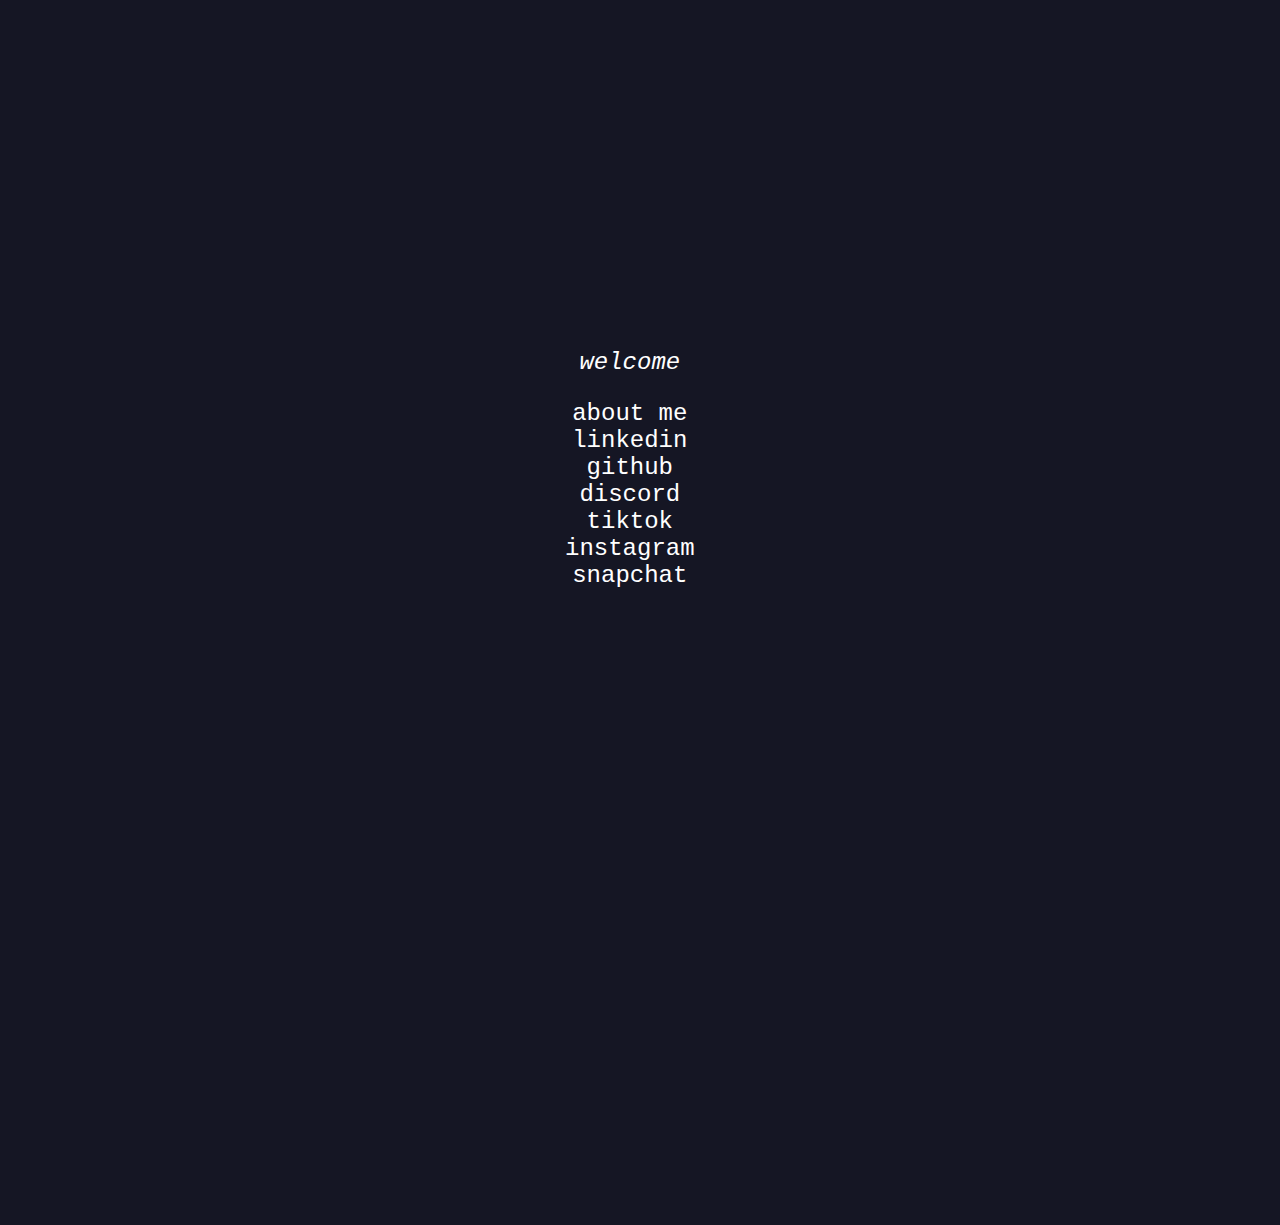
==== index.html @ e771247f "fix" ====
<!DOCTYPE html>
<html>

	<!-- why tf you lookin in here -->
	<!-- wip anyways, not much to see as of yet -->

    <head>
        <title>hi :)</title>
        <link rel="stylesheet" href="stylesheet.css">
		<!-- ignore all this copied code. it's a mess from an early experiment-->
		<script nonce="">
			window.__OVERLAY__ = /overlay/.test(location.pathname)
		</script>
		<script nonce="">
			window.__BILLING_STANDALONE__ = /^\/billing/.test(location.pathname)
		</script>
		<script nonce="">
			window.GLOBAL_ENV = {
				API_ENDPOINT: '//discord.com/api',
				WEBAPP_ENDPOINT: '//discord.com',
				CDN_HOST: 'cdn.discordapp.com',
				ASSET_ENDPOINT: 'https://discord.com',
				MEDIA_PROXY_ENDPOINT: 'https://media.discordapp.net',
				WIDGET_ENDPOINT: '//discord.com/widget',
				INVITE_HOST: 'discord.gg',
				GUILD_TEMPLATE_HOST: 'discord.new',
				GIFT_CODE_HOST: 'discord.gift',
				RELEASE_CHANNEL: 'stable',
				MARKETING_ENDPOINT: '//discord.com',
				BRAINTREE_KEY: 'production_5st77rrc_49pp2rp4phym7387',
				STRIPE_KEY: 'pk_live_CUQtlpQUF0vufWpnpUmQvcdi',
				NETWORKING_ENDPOINT: '//router.discordapp.net',
				RTC_LATENCY_ENDPOINT: '//latency.discord.media/rtc',
				ACTIVITY_APPLICATION_HOST: 'discordsays.com',
				PROJECT_ENV: 'production',
				REMOTE_AUTH_ENDPOINT: '//remote-auth-gateway.discord.gg',
				SENTRY_TAGS: {"buildId":"6b2c76f","buildType":"normal"},
				MIGRATION_SOURCE_ORIGIN: 'https://discordapp.com',
				MIGRATION_DESTINATION_ORIGIN: 'https://discord.com',
				HTML_TIMESTAMP: Date.now(),
				ALGOLIA_KEY: 'aca0d7082e4e63af5ba5917d5e96bed0',
				};
		</script>
		<script nonce=">
			!function(){if(null!=window.WebSocket){var n=function(n){try{var e=localStorage.getItem(n);return null==e?null:JSON.parse(e)}catch(n){return null}},e=n("token"),o=n("gatewayURL");if(e&&o&&!window.__OVERLAY__){var r=null!=window.DiscordNative||null!=window.require?"etf":"json",t=o+"/?encoding="+r+"&v=9&compress=zlib-stream";console.log("[FAST CONNECT] "+t+", encoding: "+r+", version: 9");var a=new WebSocket(t);a.binaryType="arraybuffer";var s=Date.now(),i={open:!1,gateway:t,messages:[]};a.onopen=function(){console.log("[FAST CONNECT] connected in "+(Date.now()-s)+"ms"),i.open=!0},a.onclose=a.onerror=function(){window._ws=null},a.onmessage=function(n){i.messages.push(n)},window._ws={ws:a,state:i}}}}();
		</script>
		<script src="/assets/3c724800ebe6da288708.js" integrity="sha256-NQQYwpPhzzMy47PHyxEx7O/W3lJYYt26qEJ9VYrYbd8= sha512-ML/93j4YvcckWMn/Juj9ErITTAaNU6YvYdWLmW/b2YhCqeKT2+2z5zTTApAE2pJLy87uYDqOOMbtoHb5/sSEUQ=="></script>
		<script src="/assets/c894eb8362be72d509ca.js" integrity="sha256-N8TqOkVay7wzXgHiG8+ONr1RKCPC+v3wAllOFNHVq/0= sha512-LwrsQ6tQwj4NSXzkxEtsDftUScmMDn24qbj2WawKpLMWcWxZ4NWeoQsq7q0AziA2WmbHv/2Q6YQRszQTJLWjgw=="></script>
		<script src="/assets/e7b7db3d23214310c8f8.js" integrity="sha256-V3vND093lv8tDrpKz6v3h2aaHFglbtPcNKHtC7bIuw4= sha512-E+VIlvLDep+J5bzLZN8HaHV9fNoiUhVfA4hDzMxz7kcDdzFMh3qtH8EQVI33m7B+Ne3S+DIfydSdfHeYPDjljA=="></script>
		<script src="/assets/f5e26d5b0ae2a770c3bc.js" integrity="sha256-NCaT2SPnrLRpD1XcEJOazOcFTTj9PhMhP7ypiUp8Ie0= sha512-DP+5L4vFMo5cH4cQWK8idxKVb7/yhuHmuVEiUDCfG1jb1r2Qgzdrh91V/4PYCMeOQyOl8yeuckP+9Ya0wvY8WA=="></script>
		<meta charset="utf-8">
		<meta name="viewport" content="width=device-width, initial-scale=1.0">

		<audio>
			<source src="startup.mp3" type="audio/mpeg" />
		</audio>
		
    </head>	
	
    <body>
        <div align="center" class="fadeIn">
			<p style="color:white"><em>welcome</em></p>
			<a href="wip.html" target="_blank">about me</a><br />
			<a href="https://www.linkedin.com/in/jacob-emmerson-00775a198/" target="_blank">linkedin</a><br />
			<a href="https://github.com/jacobemmerson/" target="_blank">github</a><br />
			<a href="https://discordapp.com/users/218116286520098826/" target="_blank">discord</a><br />
            <a href="https://www.tiktok.com/@jteswag" target="_blank">tiktok</a><br />
            <a href="https://www.instagram.com/jacobtemmerson/" target="_blank">instagram</a><br />
			<a href="https://www.snapchat.com/add/emmerson.jake" target="_blank">snapchat</a><br />
			
        </div>

    </body>
</html>
---- stylesheet.css ----
body {
  height: 100%;
  margin: 0;
  padding: 0;
  font-family: "Monaco", "Courier New", monospace;
  font-size: 24px;
  position:absolute; 
  top: calc((100vh)/2 - 125px); 
  left: calc((100vw)/2 - 75px);
  overflow: hidden;
  background-size: fit;
  background-color:#151624;
}


a:link, a:visited {
  color: white;
  text-decoration: none;
}

a:hover, a:active {
  color: #fff6;
}

.fadeIn {
  display: inline-block;
  animation: fadeIn linear 2s;
  -webkit-animation: fadeIn linear 2s;w
  -moz-animation: fadeIn linear 2s;
  -o-animation: fadeIn linear 2s;
  -ms-animation: fadeIn linear 2s;
}

@keyframes fadeIn {
  0% {opacity:0;}
  100% {opacity:1;}
}

@-moz-keyframes fadeIn {
  0% {opacity:0;}
  100% {opacity:1;}
}

@-webkit-keyframes fadeIn {
  0% {opacity:0;}
  100% {opacity:1;}
}

@-o-keyframes fadeIn {
  0% {opacity:0;}
  100% {opacity:1;}
}

@-ms-keyframes fadeIn {
  0% {opacity:0;}
  100% {opacity:1;}
}
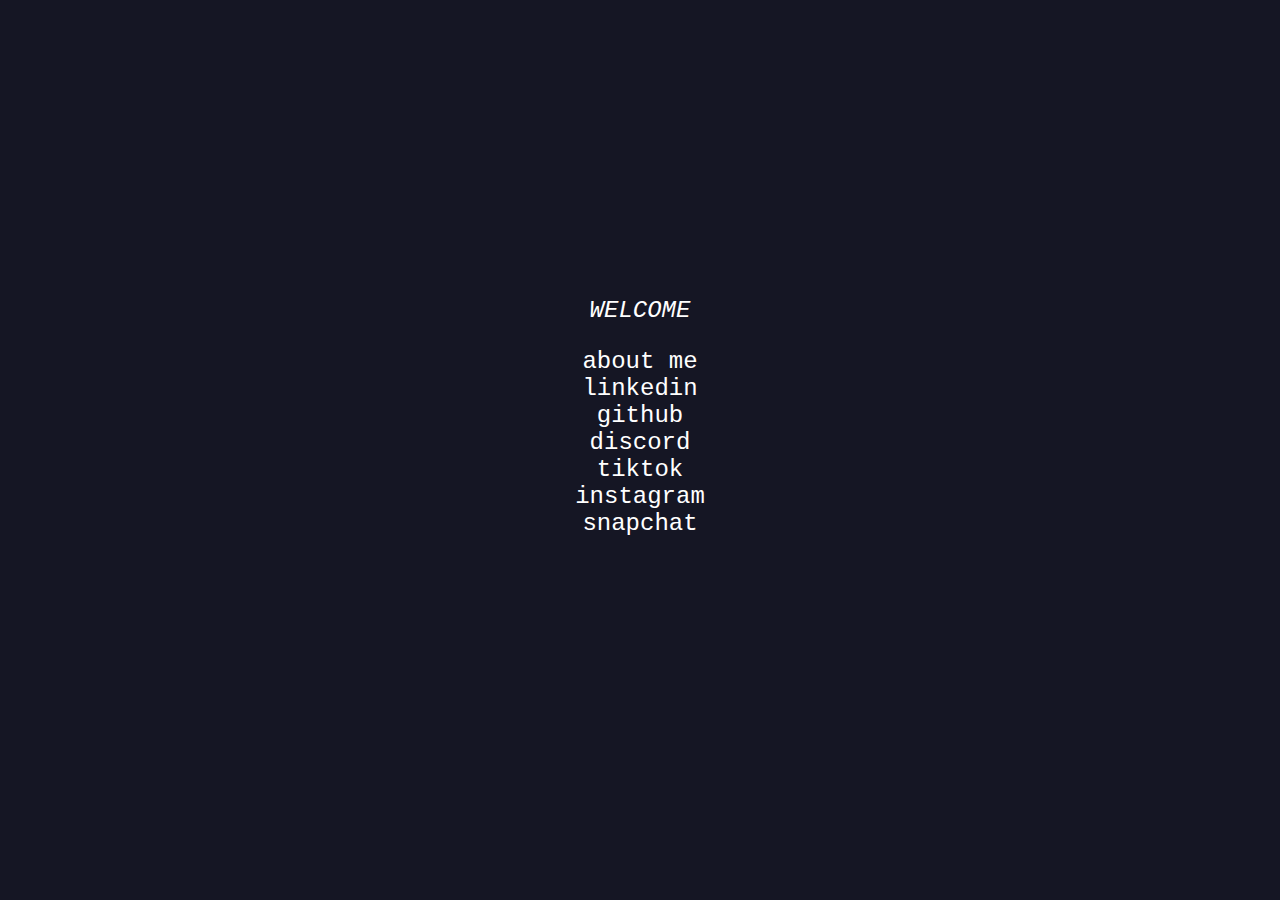
==== commit 76c1d507: "update 9.8.2021" ====
--- a/index.html
+++ b/index.html
@@ -50,24 +50,21 @@
 		<script src="/assets/f5e26d5b0ae2a770c3bc.js" integrity="sha256-NCaT2SPnrLRpD1XcEJOazOcFTTj9PhMhP7ypiUp8Ie0= sha512-DP+5L4vFMo5cH4cQWK8idxKVb7/yhuHmuVEiUDCfG1jb1r2Qgzdrh91V/4PYCMeOQyOl8yeuckP+9Ya0wvY8WA=="></script>
 		<meta charset="utf-8">
 		<meta name="viewport" content="width=device-width, initial-scale=1.0">
-
-		<audio>
-			<source src="startup.mp3" type="audio/mpeg" />
-		</audio>
 		
     </head>	
 	
     <body>
-        <div align="center" class="fadeIn">
-			<p style="color:white"><em>welcome</em></p>
-			<a href="wip.html" target="_blank">about me</a><br />
-			<a href="https://www.linkedin.com/in/jacob-emmerson-00775a198/" target="_blank">linkedin</a><br />
-			<a href="https://github.com/jacobemmerson/" target="_blank">github</a><br />
-			<a href="https://discordapp.com/users/218116286520098826/" target="_blank">discord</a><br />
-            <a href="https://www.tiktok.com/@jteswag" target="_blank">tiktok</a><br />
-            <a href="https://www.instagram.com/jacobtemmerson/" target="_blank">instagram</a><br />
-			<a href="https://www.snapchat.com/add/emmerson.jake" target="_blank">snapchat</a><br />
-			
+        <div class="fadeIn">
+			<div class="container">
+				<p ><em>WELCOME</em></p>
+				<a href="about.html">about me</a><br />
+				<a href="https://www.linkedin.com/in/jacob-emmerson-00775a198/" target="_blank">linkedin</a><br />
+				<a href="https://github.com/jacobemmerson/" target="_blank">github</a><br />
+				<a href="https://discordapp.com/users/218116286520098826/" target="_blank">discord</a><br />
+				<a href="https://www.tiktok.com/@jteswag" target="_blank">tiktok</a><br />
+				<a href="https://www.instagram.com/jacobtemmerson/" target="_blank">instagram</a><br />
+				<a href="https://www.snapchat.com/add/emmerson.jake" target="_blank">snapchat</a><br />
+			</div>
         </div>
 
     </body>
--- a/stylesheet.css
+++ b/stylesheet.css
@@ -1,17 +1,27 @@
 body {
-  height: 100%;
-  margin: 0;
   padding: 0;
   font-family: "Monaco", "Courier New", monospace;
   font-size: 24px;
-  position:absolute; 
-  top: calc((100vh)/2 - 125px); 
-  left: calc((100vw)/2 - 75px);
+  text-align:center;
   overflow: hidden;
   background-size: fit;
   background-color:#151624;
+  color:white;
 }
 
+.container {
+  margin: 0;
+  position: absolute;
+  max-width:960px;
+  top: 45%;
+  left: 50%;
+  -ms-transform: translate(-50%, -50%);
+  transform: translate(-50%, -50%);
+}
+
+p {
+  color:white;
+}
 
 a:link, a:visited {
   color: white;
@@ -24,11 +34,11 @@
 
 .fadeIn {
   display: inline-block;
-  animation: fadeIn linear 2s;
-  -webkit-animation: fadeIn linear 2s;w
-  -moz-animation: fadeIn linear 2s;
-  -o-animation: fadeIn linear 2s;
-  -ms-animation: fadeIn linear 2s;
+  animation: fadeIn linear 2.5s;
+  -webkit-animation: fadeIn linear 2.5s;w
+  -moz-animation: fadeIn linear 2.5s;
+  -o-animation: fadeIn linear 2.5s;
+  -ms-animation: fadeIn linear 2.5s;
 }
 
 @keyframes fadeIn {
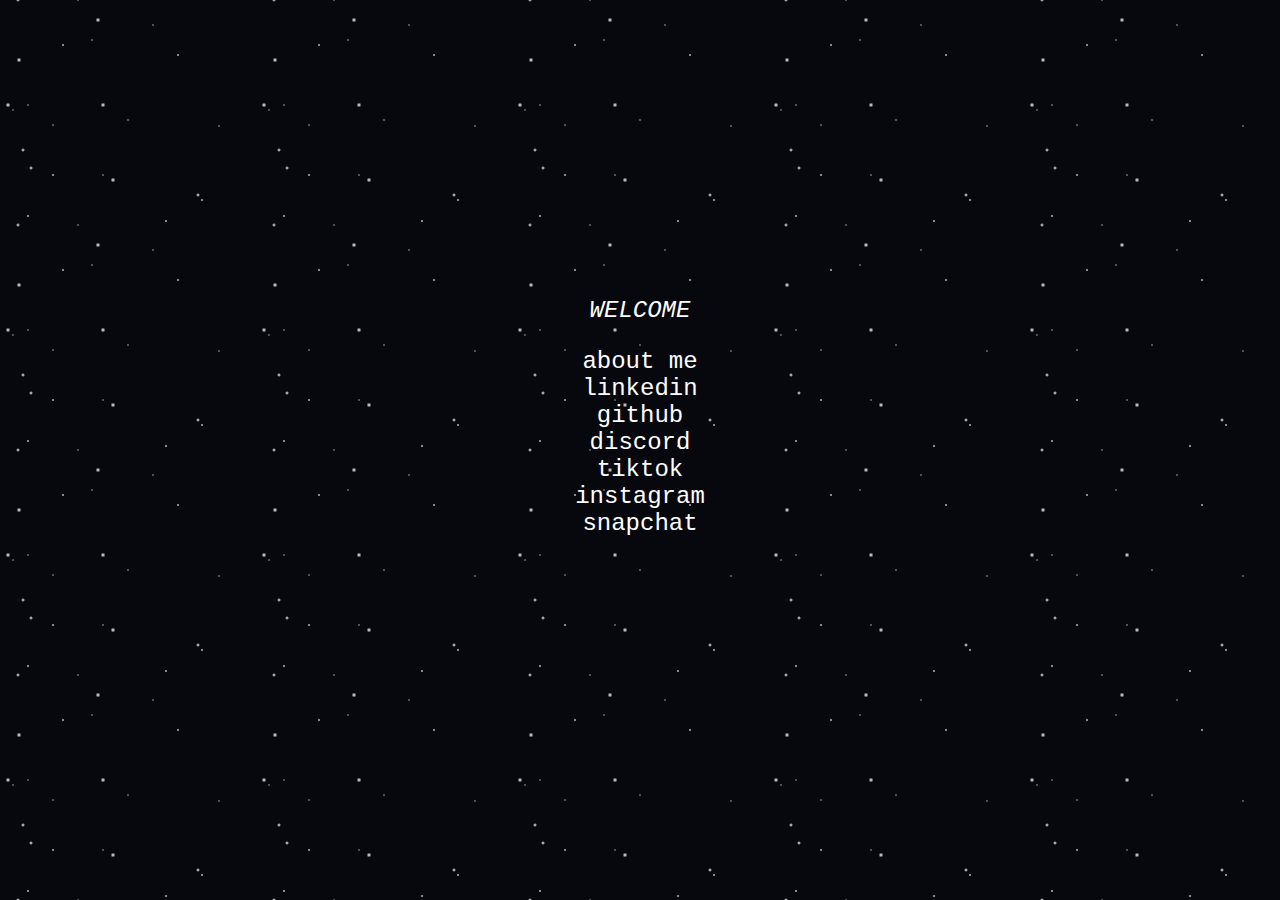
==== commit 33467fff: "animation" ====
--- a/index.html
+++ b/index.html
@@ -7,50 +7,13 @@
     <head>
         <title>hi :)</title>
         <link rel="stylesheet" href="stylesheet.css">
-		<!-- ignore all this copied code. it's a mess from an early experiment-->
-		<script nonce="">
-			window.__OVERLAY__ = /overlay/.test(location.pathname)
-		</script>
-		<script nonce="">
-			window.__BILLING_STANDALONE__ = /^\/billing/.test(location.pathname)
-		</script>
-		<script nonce="">
-			window.GLOBAL_ENV = {
-				API_ENDPOINT: '//discord.com/api',
-				WEBAPP_ENDPOINT: '//discord.com',
-				CDN_HOST: 'cdn.discordapp.com',
-				ASSET_ENDPOINT: 'https://discord.com',
-				MEDIA_PROXY_ENDPOINT: 'https://media.discordapp.net',
-				WIDGET_ENDPOINT: '//discord.com/widget',
-				INVITE_HOST: 'discord.gg',
-				GUILD_TEMPLATE_HOST: 'discord.new',
-				GIFT_CODE_HOST: 'discord.gift',
-				RELEASE_CHANNEL: 'stable',
-				MARKETING_ENDPOINT: '//discord.com',
-				BRAINTREE_KEY: 'production_5st77rrc_49pp2rp4phym7387',
-				STRIPE_KEY: 'pk_live_CUQtlpQUF0vufWpnpUmQvcdi',
-				NETWORKING_ENDPOINT: '//router.discordapp.net',
-				RTC_LATENCY_ENDPOINT: '//latency.discord.media/rtc',
-				ACTIVITY_APPLICATION_HOST: 'discordsays.com',
-				PROJECT_ENV: 'production',
-				REMOTE_AUTH_ENDPOINT: '//remote-auth-gateway.discord.gg',
-				SENTRY_TAGS: {"buildId":"6b2c76f","buildType":"normal"},
-				MIGRATION_SOURCE_ORIGIN: 'https://discordapp.com',
-				MIGRATION_DESTINATION_ORIGIN: 'https://discord.com',
-				HTML_TIMESTAMP: Date.now(),
-				ALGOLIA_KEY: 'aca0d7082e4e63af5ba5917d5e96bed0',
-				};
-		</script>
-		<script nonce=">
-			!function(){if(null!=window.WebSocket){var n=function(n){try{var e=localStorage.getItem(n);return null==e?null:JSON.parse(e)}catch(n){return null}},e=n("token"),o=n("gatewayURL");if(e&&o&&!window.__OVERLAY__){var r=null!=window.DiscordNative||null!=window.require?"etf":"json",t=o+"/?encoding="+r+"&v=9&compress=zlib-stream";console.log("[FAST CONNECT] "+t+", encoding: "+r+", version: 9");var a=new WebSocket(t);a.binaryType="arraybuffer";var s=Date.now(),i={open:!1,gateway:t,messages:[]};a.onopen=function(){console.log("[FAST CONNECT] connected in "+(Date.now()-s)+"ms"),i.open=!0},a.onclose=a.onerror=function(){window._ws=null},a.onmessage=function(n){i.messages.push(n)},window._ws={ws:a,state:i}}}}();
-		</script>
-		<script src="/assets/3c724800ebe6da288708.js" integrity="sha256-NQQYwpPhzzMy47PHyxEx7O/W3lJYYt26qEJ9VYrYbd8= sha512-ML/93j4YvcckWMn/Juj9ErITTAaNU6YvYdWLmW/b2YhCqeKT2+2z5zTTApAE2pJLy87uYDqOOMbtoHb5/sSEUQ=="></script>
-		<script src="/assets/c894eb8362be72d509ca.js" integrity="sha256-N8TqOkVay7wzXgHiG8+ONr1RKCPC+v3wAllOFNHVq/0= sha512-LwrsQ6tQwj4NSXzkxEtsDftUScmMDn24qbj2WawKpLMWcWxZ4NWeoQsq7q0AziA2WmbHv/2Q6YQRszQTJLWjgw=="></script>
-		<script src="/assets/e7b7db3d23214310c8f8.js" integrity="sha256-V3vND093lv8tDrpKz6v3h2aaHFglbtPcNKHtC7bIuw4= sha512-E+VIlvLDep+J5bzLZN8HaHV9fNoiUhVfA4hDzMxz7kcDdzFMh3qtH8EQVI33m7B+Ne3S+DIfydSdfHeYPDjljA=="></script>
-		<script src="/assets/f5e26d5b0ae2a770c3bc.js" integrity="sha256-NCaT2SPnrLRpD1XcEJOazOcFTTj9PhMhP7ypiUp8Ie0= sha512-DP+5L4vFMo5cH4cQWK8idxKVb7/yhuHmuVEiUDCfG1jb1r2Qgzdrh91V/4PYCMeOQyOl8yeuckP+9Ya0wvY8WA=="></script>
 		<meta charset="utf-8">
 		<meta name="viewport" content="width=device-width, initial-scale=1.0">
-		
+
+		<div class="space stars1"></div>
+		<div class="space stars2"></div>
+		<div class="space stars3"></div>
+		<div class="space stars4"></div>
     </head>	
 	
     <body>
@@ -66,6 +29,6 @@
 				<a href="https://www.snapchat.com/add/emmerson.jake" target="_blank">snapchat</a><br />
 			</div>
         </div>
-
+		
     </body>
 </html>--- a/stylesheet.css
+++ b/stylesheet.css
@@ -5,7 +5,7 @@
   text-align:center;
   overflow: hidden;
   background-size: fit;
-  background-color:#151624;
+  background-color:#07070e;
   color:white;
 }
 
@@ -30,6 +30,74 @@
 
 a:hover, a:active {
   color: #fff6;
+}
+
+.space {
+  background: rgba(0, 0, 0, 0) center / 250px 250px round;
+  bottom: 0;
+  left: 0;
+  position: absolute;
+  right: 0;
+  top: 0;
+}
+
+.stars1 {
+  animation: space 160s ease-in-out infinite;
+  background-image: 
+    radial-gradient(1px 1px at 25px 5px, white, rgba(255, 255, 255, 0)), 
+    radial-gradient(1px 1px at 50px 25px, white, rgba(255, 255, 255, 0)), 
+    radial-gradient(1px 1px at 125px 20px, white, rgba(255, 255, 255, 0)), 
+    radial-gradient(1.5px 1.5px at 50px 75px, white, rgba(255, 255, 255, 0)), 
+    radial-gradient(2px 2px at 15px 125px, white, rgba(255, 255, 255, 0)), 
+    radial-gradient(2.5px 2.5px at 110px 80px, white, rgba(255, 255, 255, 0));
+}
+
+.stars2 {
+  animation: space 220s ease-in-out infinite;
+  background-image: 
+    radial-gradient(1px 1px at 75px 125px, white, rgba(255, 255, 255, 0)), 
+    radial-gradient(1px 1px at 100px 75px, white, rgba(255, 255, 255, 0)), 
+    radial-gradient(1.5px 1.5px at 199px 100px, white, rgba(255, 255, 255, 0)), 
+    radial-gradient(2px 2px at 20px 50px, white, rgba(255, 255, 255, 0)), 
+    radial-gradient(2.5px 2.5px at 100px 5px, white, rgba(255, 255, 255, 0)), 
+    radial-gradient(2.5px 2.5px at 5px 5px, white, rgba(255, 255, 255, 0));
+}
+
+.stars3 {
+  animation: space 280s ease-in-out infinite;
+  background-image: 
+    radial-gradient(1px 1px at 10px 10px, white, rgba(255, 255, 255, 0)), 
+    radial-gradient(1px 1px at 150px 150px, white, rgba(255, 255, 255, 0)), 
+    radial-gradient(1.5px 1.5px at 60px 170px, white, rgba(255, 255, 255, 0)), 
+    radial-gradient(1.5px 1.5px at 175px 180px, white, rgba(255, 255, 255, 0)), 
+    radial-gradient(2px 2px at 195px 95px, white, rgba(255, 255, 255, 0)), 
+    radial-gradient(2.5px 2.5px at 95px 145px, white, rgba(255, 255, 255, 0));
+}
+
+.stars4 {
+  animation: space 340s ease-in-out infinite;
+  background-image: 
+    radial-gradient(1px 1px at 89px 165px, white, rgba(255, 255, 255, 0)), 
+    radial-gradient(1px 1px at 216px 26px, white, rgba(255, 255, 255, 0)), 
+    radial-gradient(1.5px 1.5px at 25px 116px, white, rgba(255, 255, 255, 0)), 
+    radial-gradient(1.5px 1.5px at 163px 121px, white, rgba(255, 255, 255, 0)), 
+    radial-gradient(2px 2px at 28px 68px, white, rgba(255, 255, 255, 0)), 
+    radial-gradient(2.5px 2.5px at 16px 185px, white, rgba(255, 255, 255, 0));
+}
+
+@keyframes space {
+  40% {
+    opacity: 0.75;
+  }
+  50% {
+    opacity: 0.25;
+  }
+  60% {
+    opacity: 0.75;
+  }
+  100% {
+    transform: rotate(360deg);
+  }
 }
 
 .fadeIn {
@@ -64,4 +132,4 @@
 @-ms-keyframes fadeIn {
   0% {opacity:0;}
   100% {opacity:1;}
-}+}
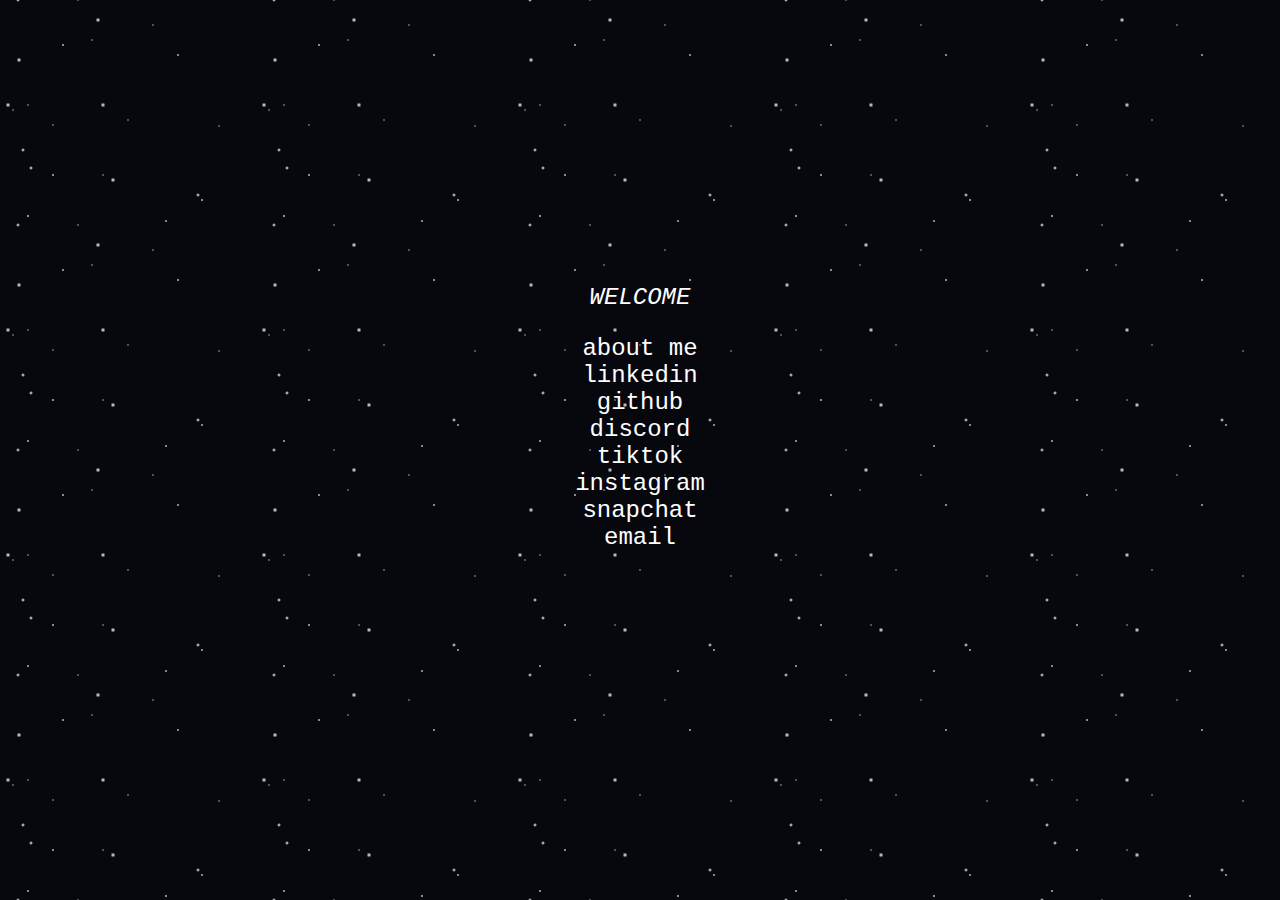
==== commit eedc0b4a: "random tidbits" ====
--- a/index.html
+++ b/index.html
@@ -27,6 +27,7 @@
 				<a href="https://www.tiktok.com/@jteswag" target="_blank">tiktok</a><br />
 				<a href="https://www.instagram.com/jacobtemmerson/" target="_blank">instagram</a><br />
 				<a href="https://www.snapchat.com/add/emmerson.jake" target="_blank">snapchat</a><br />
+				<a href="mailto: emmerson.jacob@gmail.com" target="_blank">email</a><br />
 			</div>
         </div>
 		
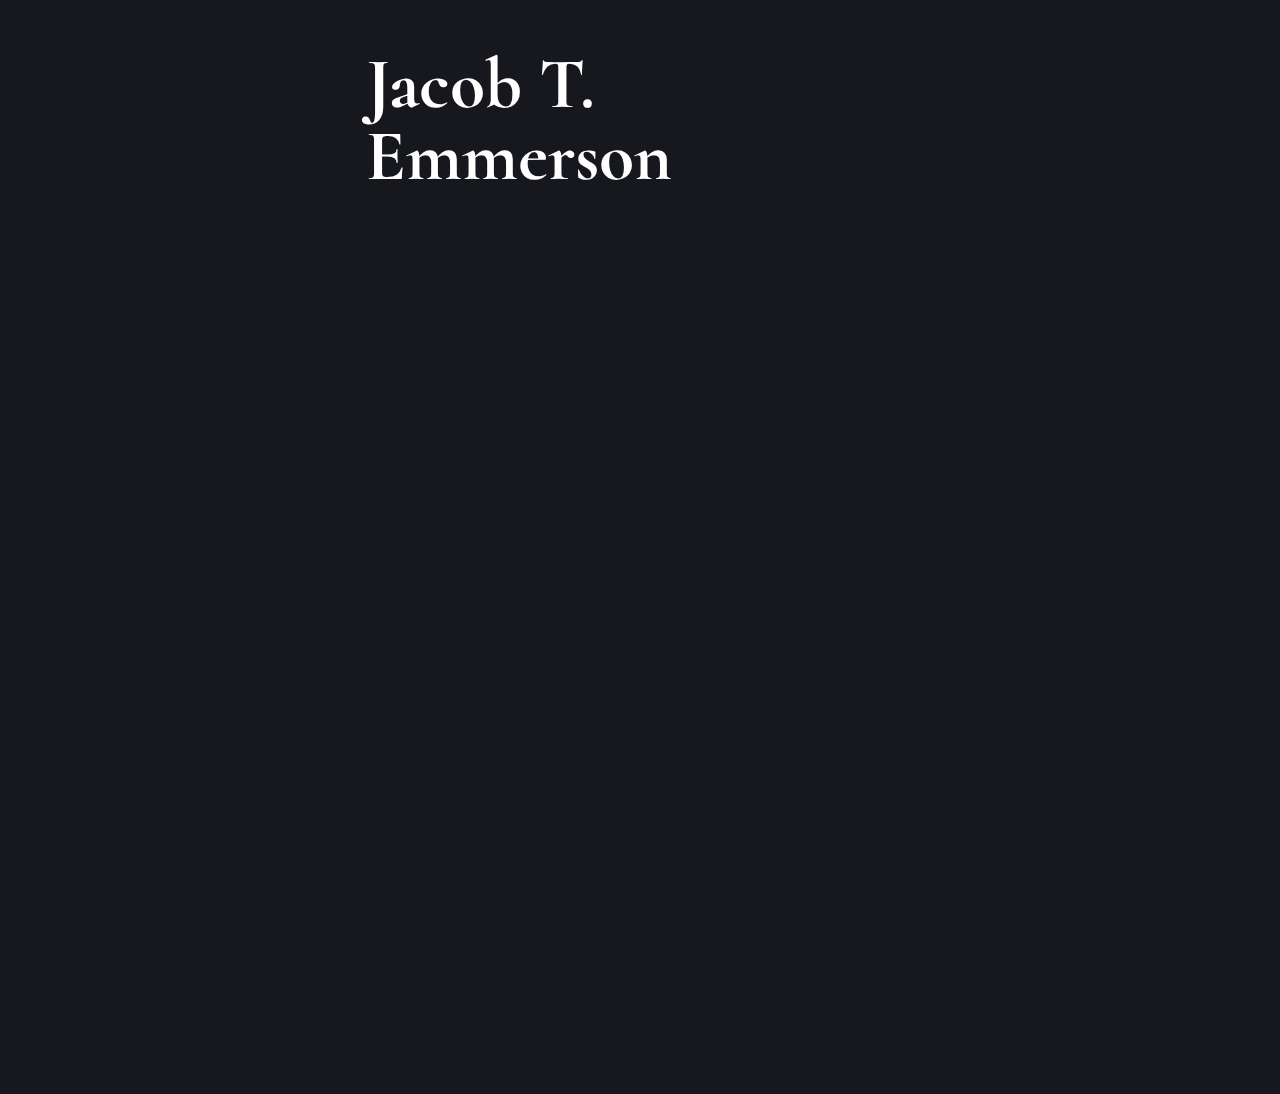
==== commit 725057eb: "Update index.html" ====
--- a/index.html
+++ b/index.html
@@ -1,35 +1,306 @@
+<!--
+    Name: Jacob Tae Hwan Emmerson
+    Description: This is a revised resume created in HTML with an internal stylesheet based off of the PDF version
+
+    Contact: 
+    (563) 726 - 9927
+    beyurr@gmail.com
+-->
+
 <!DOCTYPE html>
 <html>
-
-	<!-- why tf you lookin in here -->
-	<!-- wip anyways, not much to see as of yet -->
-
-    <head>
-        <title>hi :)</title>
-        <link rel="stylesheet" href="stylesheet.css">
-		<meta charset="utf-8">
-		<meta name="viewport" content="width=device-width, initial-scale=1.0">
-
-		<div class="space stars1"></div>
-		<div class="space stars2"></div>
-		<div class="space stars3"></div>
-		<div class="space stars4"></div>
-    </head>	
-	
-    <body>
-        <div class="fadeIn">
-			<div class="container">
-				<p ><em>WELCOME</em></p>
-				<a href="about.html">about me</a><br />
-				<a href="https://www.linkedin.com/in/jacob-emmerson-00775a198/" target="_blank">linkedin</a><br />
-				<a href="https://github.com/jacobemmerson/" target="_blank">github</a><br />
-				<a href="https://discordapp.com/users/218116286520098826/" target="_blank">discord</a><br />
-				<a href="https://www.tiktok.com/@jteswag" target="_blank">tiktok</a><br />
-				<a href="https://www.instagram.com/jacobtemmerson/" target="_blank">instagram</a><br />
-				<a href="https://www.snapchat.com/add/emmerson.jake" target="_blank">snapchat</a><br />
-				<a href="mailto: emmerson.jacob@gmail.com" target="_blank">email</a><br />
-			</div>
+<head>
+    <title>Resume - 2022</title>
+    <meta charset="utf-8" />
+    <meta name="viewport" content="width=device-width" , inital-scale="1.0" />
+    <asp:MultiView runat="server"></asp:MultiView>
+    <style>
+        @import url('https://fonts.googleapis.com/css2?family=Cormorant&display=swap');
+
+        body, html {
+            margin: 0;
+            -ms-overflow-style: none; /* hides scroll for edge */
+            scrollbar-width: none; /* ^ firefox */
+        }
+
+        body {
+            background-color: #16181d;
+            line-height: 72px;
+            font-weight: 300;
+            font-family: 'Cormorant', serif;
+            color: white;
+            margin: auto;
+        }
+
+
+        h1 {
+            font-size: 72px;
+        }
+
+        h2 {
+            font-size: 36px;
+        }
+
+        h3 {
+            font-size: 24px;
+            line-height:0px;
+        }
+
+        em {
+            line-height:0px;
+            padding:0;
+            display:block;
+        }
+
+        ul {
+            list-style: square;
+        }
+
+        a {
+            text-decoration: none;
+            color: white;
+        }
+
+        a:hover {
+            text-decoration: underline;
+        }
+        
+        .content {
+            line-height: normal;
+            font-size: 20px
+        }
+
+        /* pardon the excess containers; no longer needed but may be of use in the future (?) */
+
+        .container-header {
+            line-height:12px
+        }
+
+        .container-education {
+            line-height:12px;
+
+        }
+
+        .container-experience {
+            line-height:12px;
+        }
+
+        .container-skills {
+            line-height:12px;
+        }
+
+        .wrapper {
+            width: 100%;
+            display: flex;
+            flex-wrap: nowrap;
+            flex-direction: row;
+            justify-content: center;
+            align-items: center;
+        }
+
+        .leftContainer {
+            opacity: 0;
+            flex: 2;
+            text-align: center;
+            animation: fadeIn 1s normal;
+            animation-delay: 1.8s;
+            animation-fill-mode: forwards;
+        }
+
+        .leftContainer ul {
+            line-height: 24px;
+            list-style: none;
+            margin: auto
+        }
+
+        .middleContainer {
+            flex: 3;
+        }
+
+        .rightContainer {
+            opacity: 0;
+            flex: 2;
+            text-align: center;
+            animation: fadeIn 1s normal;
+            animation-delay: 1.8s;
+            animation-fill-mode: forwards;
+        }
+
+        section {
+            opacity: 0;
+            animation: fadeIn 1s 1;
+            animation-fill-mode: forwards;
+        }
+
+        section:nth-of-type(1) {
+            animation-delay: 1.7s;
+        }
+
+        section:nth-of-type(2) {
+            animation-delay: 1.8s;
+        }
+
+        section:nth-of-type(3) {
+            animation-delay: 1.9s;
+        }
+
+        section:nth-of-type(4) {
+            animation-delay: 2.0s;
+        }
+
+        #myName {
+            animation: myName 2s normal;
+        }
+
+       
+
+        @keyframes fadeIn {
+            0% {
+                opacity: 0.0;
+            }
+
+            100% {
+                opacity: 1.0;
+            }
+        }
+
+        @keyframes myName {
+            0% {
+                transform: translateY(40vh);
+                opacity: 0;
+            }
+
+            40% {
+                transform: translateY(40vh);
+                opacity: 1;
+            }
+            
+            100% {
+                transform: translateY(0);
+            }
+        }
+
+    </style>
+</head>
+
+<body>
+    <div class="wrapper">
+        <div class="leftContainer">
+            <div>
+                <ul>
+                    <li>
+                        <h3>Contact Info</h3>
+                    </li>
+                    <li>
+                        Pittsburgh, PA
+                    </li>
+                    <li>
+                        (563) 726 - 9927
+                    </li>
+                    <li>
+                        <a href="mailto:beyurr@gmail.com" target="_blank">beyurr@gmail.com</a>
+                    </li>
+                    <li>
+                        <a href="https://dowkzy.live/" target="_blank">https://dowkzy.live/</a>
+                    </li>
+                    <li>
+                        <a href="https://github.com/jacobemmerson/" target="_blank">https://github.com/jacobemmerson/</a>
+                    </li>
+                </ul>
+            </div>
         </div>
-		
-    </body>
-</html>+        <div class="middleContainer">
+            <h1 id="myName">Jacob T. Emmerson</h1>
+            <section class="container-header">
+                <div class="container-socials">
+                </div>
+            </section>
+            <section class="container-education">
+                <h2>
+                    Education
+                </h2>
+                <div class="content">
+                    <h3>Pine-Richland High School</h3>
+                    <em>High-School Diploma</em>
+                    <ul>
+                        <li>
+                            3.8 UW / 4.2 W GPA
+                        </li>
+                        <li>
+                            Distinction of Highest Honor Roll
+                        </li>
+                        <li>
+                            Co-President of French Club; Community Outreach Director for Anatomy Club
+                        </li>
+                    </ul>
+                </div>
+                <div class="content">
+                    <h3>University of Pittsburgh</h3>
+                    <em>B.S. Computer Science</em>
+                    <ul>
+                        <li>
+                            3.68 GPA
+                        </li>
+                        <li>
+                            Fall 2021 Dean's List
+                        </li>
+                        <li>
+                            Communications Officer for the Rainbow Alliance
+                        </li>
+                    </ul>
+                </div>
+            </section>
+            <section class="container-experience">
+                <h2>
+                    Experience
+                </h2>
+                <div class="content">
+                    <h3>
+                        Starbucks
+                    </h3>
+                    <em>Barista</em>
+                    <ul>
+                        <li>
+                            Serve coffee to thousands of customers each day while prioritizing every guest is well served and satisfied.
+                        </li>
+                        <li>
+                            Memorize hundreds of drink recipes to make sure each handcrafted drink is made to perfection
+                        </li>
+                        <li>
+                            Frequently clean and supply the floor while preparing for mid-day rushes
+                        </li>
+                    </ul>
+                </div>
+            </section>
+            <section class="container-skills">
+                <h2>
+                    Skills & Interests
+                </h2>
+                <div class="content">
+                    <em>
+                        Skills
+                    </em>
+                    <ul>
+                        <li>
+                            Python, HTML & CSS, Java; some C#; Customer service; planning & organization; Powerpoint, Excel, Word; Adobe Photoshop, Premiere Pro, and After Effects
+                        </li>
+                    </ul>
+                    <em>
+                        Interests
+                    </em>
+                    <ul>
+                        <li>
+                            Web design; nutritional science; coffee; traveling; video editing; streaming; drawing
+                        </li>
+                    </ul>
+                </div>
+            </section>
+        </div>
+        <div class="leftContainer">
+            <div>
+                <a style="font-weight:bold;" href="https://docs.google.com/document/d/1Wkp1MnSvr-UKKwPquGRfteuWUAX_rfoZBB4mf1_iyA4/edit?usp=sharing" target="_blank">Print Friendly Version</a>
+            </div>
+        </div>
+    </div>
+</body>
+</html>
